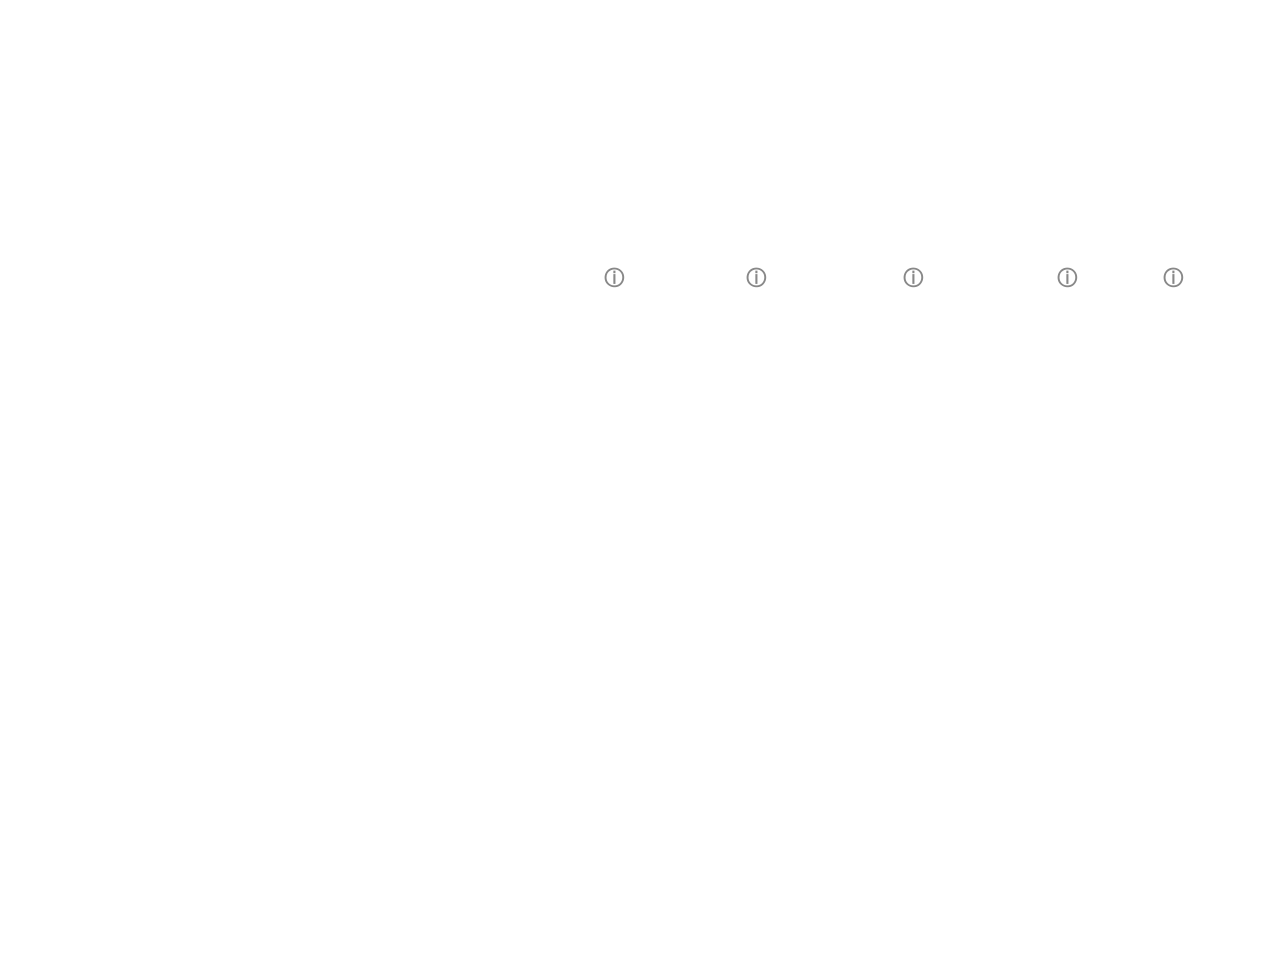
==== pages/rankings.html @ 78a97f31 "finish the ranking and profile" ====
<!DOCTYPE html>
<html lang="en">
<head>
    <title>Premier Speedcubing League</title>
    <meta charset="utf-8" /> 
    <link rel="stylesheet" href="../styles.css">
    <link rel="stylesheet" href="../styles/rankings.css">
    <script src="../scripts/rankings.js"></script>
    <link rel="icon" href="/assets/images/favicon.ico">
</head>
<body>
    <!-- nav bar -->
    <div id="navbar"></div>
    <!---->

    <section class="rankings-section">
    <h1 class="title fade-down">Rankings</h1>
    <div class="table">
        <div class="row header">
        <div id="position">#</div>
        <div class="stats">
            <div class="player">PLAYER</div>

            <div class="stat">
            BEST
            <span class="tooltip">
                <i class="info-icon">ⓘ</i>
                <span class="tooltip-text">Fastest single solve time</span>
            </span>
            </div>

            <div class="stat">
            MEAN
            <span class="tooltip">
                <i class="info-icon">ⓘ</i>
                <span class="tooltip-text">Average of all matches played</span>
            </span>
            </div>

            <div class="stat">
            ELIM MEAN
            <span class="tooltip">
                <i class="info-icon">ⓘ</i>
                <span class="tooltip-text">Average solve when set elimination is possible</span>
            </span>
            </div>

            <div class="stat">
            VARIANCE
            <span class="tooltip">
                <i class="info-icon">ⓘ</i>
                <span class="tooltip-text">Consistency across solves</span>
            </span>
            </div>

            <div class="stat">
            W/L
            <span class="tooltip">
                <i class="info-icon">ⓘ</i>
                <span class="tooltip-text">Win to loss ratio</span>
            </span>
            </div>
        </div>
        </div>
    </div>
    </section>

    <script src="/scripts/navbar.js"></script>
    <script src="/scripts/footer.js"></script>
</body>
</html>
---- styles.css ----
/******************

base

******************/

* {
    margin: 0;
    box-sizing: border-box;
}

@font-face {
    font-family: 'Garet';
    src: url("assets/fonts/Garet-Book.ttf");
}

@font-face {
    font-family: 'Gontserrat-Light';
    src: url("assets/fonts/Gontserrat-Light.ttf");
}

@font-face {
    font-family: 'Gontserrat-SemiBold';
    src: url("assets/fonts/Gontserrat-SemiBold.ttf");
}

@font-face {
    font-family: 'Xolonium-Regular';
    src: url("assets/fonts/Xolonium-Regular.ttf");
}

@font-face {
    font-family: 'title-font';
    src: url("assets/fonts/Helmet-Regular.ttf");
}

body {
    color: white;
    background-image: url("assets/images/void_background.jpg");
    background-attachment: fixed;
    background-repeat: no-repeat;
    background-size: cover;
    font-family: 'Garet', Helvetica, Arial, sans-serif;
    padding: 0;
    min-height: 100vh;
    display: flex;
    flex-direction: column;

    margin-top: 75px; /* to account for the fixed navbar */
}

html {
    scroll-behavior: smooth;
}

.footer-page {
    background-image: url("assets/images/gray_void_background.jpg");
}

h1, h2, h3 {
    padding: 0;
    margin: 0;
}

a {
    color: #77aaff;
}

.title {
    font-family: 'title-font', 'Gontserrat-SemiBold', Helvetica, Arial, sans-serif;
    font-size: 6rem;
    text-align: center;
    padding: 0;
    background-clip: text;
    -webkit-background-clip: text;
    text-transform: uppercase;
}

.mini-title {
    font-family: 'title-font', Helvetica, Arial, sans-serif;
    font-size: 3rem;
    text-align: center;
    padding: 0;
    background-clip: text;
    -webkit-background-clip: text;
    text-transform: uppercase;
}

.fade-up {
    animation: fadeUp ease 1s;
    animation-iteration-count: 1;
    animation-fill-mode: forwards;
}

@keyframes fadeUp{
    0% {
        opacity: 0;
        transform: translateY(30px)
    }

    100% {
        opacity: 1;
        transform: translateY(0)
    }
}

.fade-down {
    animation: fadeDown ease 1s;
    animation-iteration-count: 1;
    animation-fill-mode: forwards;
}

@keyframes fadeDown{
    0% {
        opacity: 0;
        transform: translateY(-30px)
    }

    100% {
        opacity: 1;
        transform: translateY(0)
    }
}




/******************

navigation bar

******************/

nav .logo a {
    padding: 10px;
}

nav {
    color: white;
    background:  #000000;
    padding-inline: 10px;
    margin: 0;
    text-align: left;
    font-weight: bolder;
    display: flex;
    justify-content: space-between;

    /* nav bar sticks to top of page */
    position: fixed;
    top: 0;
    left: 0;
    width: 100%;
    z-index: 1000;

    /* shadow below navbar */
    box-shadow: 0 4px 6px rgba(0,0,0,0.2);
}

nav a:link,
nav a:visited {
    text-decoration:none;
    color: inherit;
}

nav ul {
    display: flex;
    align-items: center;
    list-style-type: none;
    padding: 0;
    height: 100%;
}

nav ul li {
    display: inline-block;
    margin: 0;
    padding: 0;
}

nav a {
    display: block;
    padding: 20px;
    margin: 0;
    line-height: 24px;
    height: 75px;
    display: flex;
    align-items: center;
}


nav ul li:not(.logo) a:hover {
    background: white;
    font-weight: bold;
    color: #191919;
    border-bottom: none;
}

.menu-btn {
    display: none;
}

.dropdown {
    position: relative;
}

.dropdown-content {
    display: none;
    position: absolute;
    background-color: #000000;
    z-index: 3;
}

.dropdown-content a {
    width: 130px;
}

.dropdown-content a:hover {
    width: 130px; /* TODO figure out how to make this not magic */
}

.dropdown:hover .dropdown-content {
    display: block;
}



/******************

header and banner

******************/


.banner {
    position: relative;
    margin: 0;
    height: 800px;
    padding: 0;
    overflow: hidden;
}



#banner-tint {
    position: absolute;
    top: 0%;
    width: 100%;
    height: 100%;
    background-size: cover;
    background-position: center;
    -webkit-mask-image: linear-gradient(to bottom, black 70%, transparent 100%);
    mask-image: linear-gradient(to bottom, black 70%, transparent 100%);
    -webkit-mask-repeat: no-repeat;
    mask-repeat: no-repeat;
    z-index: -1;
}

.banner-image {
    position: absolute;
    top: 0%;
    width: 100%;
    height: 100%;
    background-size: cover;
    background-position: center;
    -webkit-mask-image: linear-gradient(to bottom, black 70%, transparent 100%);
    mask-image: linear-gradient(to bottom, black 70%, transparent 100%);
    -webkit-mask-repeat: no-repeat;
    mask-repeat: no-repeat;
    /* ensure tymon stays in frame */
    background-position: left;
    background-image: url("assets/images/banner1.jpg");
    z-index: -100;
    opacity: .6
}



.banner h2 {
    position: absolute;
    text-align: center;
    width: 100%;
    color: #ffffff
}

.landing {
    padding-top: 80px;
    color: white;
    font-size: 8rem;
}

#landing-buttons{
    display: flex;
    padding-top: 7.5%;
    justify-content: space-between;
    align-items: baseline;
    flex-wrap: wrap;
    margin-left: 20%;
    margin-right: 20%;
}

.banner .button-link{
    padding: 20px 30px;
    border-radius: 10px;
    background-color: #0018a3ce;
    color: #ffffff;
    border: none;
    text-align: center;
    font-size: 3rem;
    font-family: 'title-font';
    cursor: pointer;
    text-decoration: none;

    flex: 1 1 calc(50% - 40px); 
    max-width: calc(50% - 40px); 
    box-sizing: border-box; 
}



/******************

PSL info

******************/
.psl-info {
    display: flex;
    justify-content: space-between; 
    align-items: center;
    flex-wrap: wrap;
}

#info {
    flex: 1;
}



/******************

Upcoming Events Figures

******************/
section.events { 
    padding: 80px;
    background: black;
}


.event-figs {
    padding-top: 60px;
    display: flex;
    justify-content: space-between; 
    align-items:baseline;
    flex-wrap: wrap;
}

.event-figs figure {
    margin: 10px;
    text-align: center;
    flex: 1; 
    filter: drop-shadow(3px 3px 3px #000000);
}

.event-figs figure:not(.tbd-event) img:hover {
    outline:5px solid #2522FF;
    cursor: pointer;
}

.event-figs img {
    max-width: 300px;
    max-height: 300px; 
    height: auto;
}

.event-figs figure figcaption {
    font-size: 2rem;
}



/******************

Event popup

******************/

.popup {
    display: none;
    position: fixed;
    top: 0;
    left: 0;
    width: 100%;
    height: 100%;
    background: rgba(0, 0, 0, 0.8);
    z-index: 1000;
}

.popup-content {
    display: flex;
    width: 80%;
    max-width: 800px;
    background: #222222;
    padding: 20px;
    border-radius: 10px;
    position: absolute;
    top: 50%;
    left: 50%;
    transform: translate(-50%, -50%);
}

.close-btn {
    position: absolute;
    top: 10px;
    right: 20px;
    font-size: 4rem;
    cursor: pointer;
}

.popup-left {
    width: 50%;
    padding-right: 20px;
}

.popup-right {
    width: 50%;
    display: flex;
    flex-direction: column;
    justify-content: center;
    color: white;
    align-items: center;
}

#popup-image {
    width: 100%;
    height: auto;
}

#popup-title {
    font-size: 2rem;
    margin-bottom: 10px;
}

#popup-description {
    font-size: 1rem;
}

#popup-button {
    margin-top: 20px;
    padding: 10px 20px;
    border-radius: 10px;
    background-color: #2522FF;
    color: white;
    border: none;
    text-align: center;
    font-size: 1.5rem;
    font-family: Gontserrat-Semibold;
    cursor: pointer;
}




/******************

Event Info Page

******************/

.event-info{
    display: flex;
    justify-content: space-between; 
    align-items: center;
    flex-wrap: wrap;
    padding: 10px 5% 10px 5%;
}

/* specific location backgrounds*/
#san-diego {background-image:url("assets/images/ucsd-event.jpg");}
#michigan {background-image:url("assets/images/michigan-event.jpg");}
#vegas {background-image:url("assets/images/vegas-event.jpg");}

.event-info h2{
    text-align: center;
    line-height: 200%;
    padding-top: 60px;
    font-size: 1.5rem;
    color: #bbbbbb;
    filter: drop-shadow(0px 0px 4px black);
}

.event-info .event-details #event-reg-list {
    list-style-type: none;
}

.event-info .event-details {
    padding-top: 1%;
    text-align: left;
}


#info {
    flex: 1;
}

/* entire section for both schedule and broadcast*/
.schedule {
    padding: 2% 20% 5% 20%;
}

.schedule .title {
    padding: 2%;
}

/* css of the schedule table specifically */
#schedule-table {
    border-collapse: collapse;
    width: 100%;
    text-align: center;
    font-size: 1rem;
    color: #ffffff
}

#schedule-table th, #schedule-table td{
    border: 1px solid #ddd;
    padding: 10px;
}

#schedule-table th {
    background-color: #440000;
    color: white;
    font-weight: bold;
}

#schedule-table tr:nth-child(even) {
    background-color: #303030;
}

#schedule-table tr:nth-child(odd) {
    background-color: #191919;
}

#schedule-table tr:hover {
    background-color: #a00000;
    color: #F1CF11;
}

#psl-logo{
    max-width: 25%;
}



/******************

Sponsors Page

******************/


.partners {
    padding-top: 60px;
    display: flex;
    justify-content: space-between; 
    align-items: center;
    flex-wrap: wrap;
}


.partners figure {
    margin: 10px;
    text-align: center;
    flex: 1; 
    filter: drop-shadow(3px 3px 3px #000000);
}

.partners img {
    max-width: 400px; 
    max-height: 400px;
    height: auto; 
    border-radius: 25px;
}

/* ensure non-square logos render as square like the others */
.partners img.square-logo {
    width: 400px;
    height: 400px;
    object-fit: contain;
    background: #000; /* optional backdrop to match site theme */
}

.partners img:hover {
    outline:5px solid #0080ff;
}

.partners figure figcaption {
    font-size: 2rem;
    font-family: 'title-font';
    text-transform: uppercase;
}



/******************

Default section template

******************/

section.textsection {
    padding:80px;
}

section.textsection h2{
    text-align: center;
    padding-left: 100px;
    padding-right: 100px;
    line-height: 200%;
    padding-top: 60px;
    font-size: 1.5rem;
    color: #bbbbbb
}

section.textsection.leftsection h2 {
    text-align: left;
}

.mini-title.leftsection {
    text-align: left;
    padding-left: 100px;
}

section.lightsection {
    background-color: black;
}

/* bold and also changes font color */
b {
    color: #ffffff;
    font-family: Gontserrat-SemiBold, Helvetica, Arial, sans-serif;
}

strong {
    font-family: Gontserrat-SemiBold, Helvetica, Arial, sans-serif;
}

.videos {
    display: block;
    margin:0 auto;
    text-align:center;
}


/******************

Footer

******************/

footer {
    background-color: black;
    margin: 0;
    margin-top: auto;
    padding: 50px;
    color: #bbb;
}

footer ul {
    display: flex;
    list-style-type: none;
    padding: 0;
    align-items: center;
}

footer ul li {
    display: inline-block;
    margin: 0;
    padding: 0 50px 0 0;
}

footer ul li a {
    color: #bbb;
    text-decoration: none;
}

footer ul li a:hover {
    color: white;
    text-decoration: underline;
    text-decoration-color: #2522FF;
    text-underline-offset: 20%;
}

footer .socials {
    display: inline-block;
    align-items: center;
    width: 24px;
    height: 24px;
    background-size: contain;
    background-repeat: no-repeat;
    background-position: center;
    text-indent: -99999px; /* hide the footer text */
    overflow: hidden;
}

footer .socials:hover {
    filter: invert(30%) sepia(90%) saturate(5000%) hue-rotate(190deg) brightness(90%) contrast(100%);
}

#insta { background-image: url("assets/images/instagram_logo.png"); }
#youtube { background-image: url("assets/images/youtube_logo.png"); }
#tiktok { background-image: url("assets/images/tiktok_logo.png"); }
#twitter { background-image: url("assets/images/x_logo.png"); }
#linkedin { background-image: url("assets/images/linkedin_logo.png"); }
#discord { background-image: url("assets/images/discord_logo.png"); }




/******************

Responsive design for Mobile

*******************/

@media screen and (max-width: 1800px) {
    .event-figs img{
        max-width: 400px;
        max-height: 400px;
    }
}

/* breakpoint to make psl info look goofy */
@media screen and (max-width: 1500px) {
    .psl-info {
        display: inline-block;
    }

    #trailer {
        text-align: center;
        margin-top: 5%;
    }
    #banner-tagline{
        padding-top: 50px;
    }

    #landing-buttons {
        margin-left: 12.5%;
        margin-right: 12.5%;
    }
}

/* banner breakpoint */
@media screen and (max-width: 1350px) {


    section.textsection h2 {
        padding: 10px;
    }
    .mini-title.leftsection {
        padding-left: 10px;
    }

    .banner .button-link{
        font-size: 2rem;
    }
}

@media screen and (max-width: 1050px) {
    .event-figs img {
        max-width: 600px;
        max-height: 600px;
    }
    #banner-tagline {
        padding-top: 200px;
    }

    footer ul {
        flex-direction: column;
        align-items: flex-start;
    }

    footer ul li {
        padding: 5px;
    }
}

@media screen and (max-width: 900px) {
    body {
        margin-top: 0; /* remove margin for fixed navbar */;
    }
    .main-nav {
        display: none;
        flex-direction: column;
        justify-content: center;    /* Center items horizontally */
        align-items: center;        /* Center items vertically (optional, for vertical centering) */
        padding-top: 30px ;
    }

    .menu-btn {
        display: flex;
        justify-content: center;
        width: 60px;
        height: 60px;
        position: absolute;
        top: 20px;
        left: 20px;
        z-index: 2000;
    }

    nav ul {
        flex-direction: column;
        align-items: center;
        padding-top: 0px;
        margin: 0;
    }

    nav ul li {
        text-align: center;
        align-items: center;
    }

    nav ul li a {
        margin: 0;
        padding: 10px;
        align-items: center;
        height: 50px;
    }
    
    .landing {
        font-size: 6rem;
    }

    #landing-buttons {
        margin-left: 12%;
        margin-right: 12%;
    }
}

@media screen and (max-width: 800px) {
    .event-figs img {
        max-width: 400px;
        max-height: 400px;
    }

    
    #popup-title {
        font-size: 1.5rem;
        margin-bottom: 10px;
    }


}

@media screen and (max-width: 600px) {
    .title {
        font-size: 4rem;
    }
}


.glass {
    background: rgba(255, 255, 255, 0.1);
    box-shadow: 0 4px 30px rgba(0, 0, 0, 0.2);
    backdrop-filter: blur(10px);
    -webkit-backdrop-filter: blur(10px);
}


.hover.glass:hover {
    background: rgba(255,255,255,0.2);
    box-shadow: 0 4px 16px rgba(0,0,0,0.15);
    transition: background 0.2s, box-shadow 0.2s;
    cursor: pointer;
}

.dark {
    color: rgb(127, 127, 127);
}
---- styles/rankings.css ----
.table {
  display: flex;
  flex-direction: column;
  gap: 10px;
  max-width: 1500px;
}

.row {
    display: grid;
    grid-template-columns: 20px 1fr;
    gap: 30px;   
}


.rankings-section {
    display: flex;
    flex-direction: column;
    align-items: center;
    padding: 50px;
}
.stats {
    display: grid;
    text-align: center;
    padding: 15px;
    grid-template-columns: 3fr 1fr 1fr 1fr 1fr 1fr;
    gap: 5px
}

.row.header, .rank {
    font-size: 1.5rem;
    display: flex;
    align-items: center;
    justify-content: center;
}

.best-solve {
    display: flex;
    flex-direction: row;
    gap: 10px;
    align-items: center;
    justify-content: center;
}

.link {
    width: 25px;
}

.link a {
    width: 100%;
    display: flex;
    align-items: center;
    justify-content: center;
}
.rank {
font-family: 'title-font', 'Gontserrat-SemiBold', Helvetica, Arial, sans-serif;
font-size: 40px;
}
.row .player, .stat div .player {
    justify-content: left;
    color: white;
}


#position {
    display: flex;
    align-items: center;
}

.stats div {
    display: flex;
    align-items: center;
    justify-content: center;
}

.row.header div {
    font-family: title-font, Gontserrat-SemiBold, Helvetica, Arial;
    font-weight: 700;

}

.row.data .player {
    font-weight: 700;
    font-size: 20px;
}
.table {
    font-weight: 700;
}

.win {
    color:rgba(62, 229, 62);
}

.loss {
    color:rgba(236, 64, 64)
}

/* TOOL TIP  */

.info-icon {
  font-style: normal;
  cursor: pointer;
  color: #888;
}

.tooltip {
  position: relative;
  display: inline-block;
  margin-left: 5px;
  font-size: 20px;
}

.tooltip-text {
    visibility: hidden;
    text-align: left;
    position: absolute;
    z-index: 1;
    bottom: 125%; /* position above */
    left: 50%;
    transform: translateX(-50%);
    width: max-content;
    max-width: 300px;
    opacity: 0;
    transition: opacity 0.2s;
    font-size: 16px;
    line-height: 1.4;
    text-align: center;
    border-radius: 3px;
    background: rgba(255, 255, 255, 0.1);
    box-shadow: 0 4px 30px rgba(0, 0, 0, 0.2);
    backdrop-filter: blur(10px);
    padding: 10px;

}

.tooltip:hover .tooltip-text {
  visibility: visible;
  opacity: 1;
}
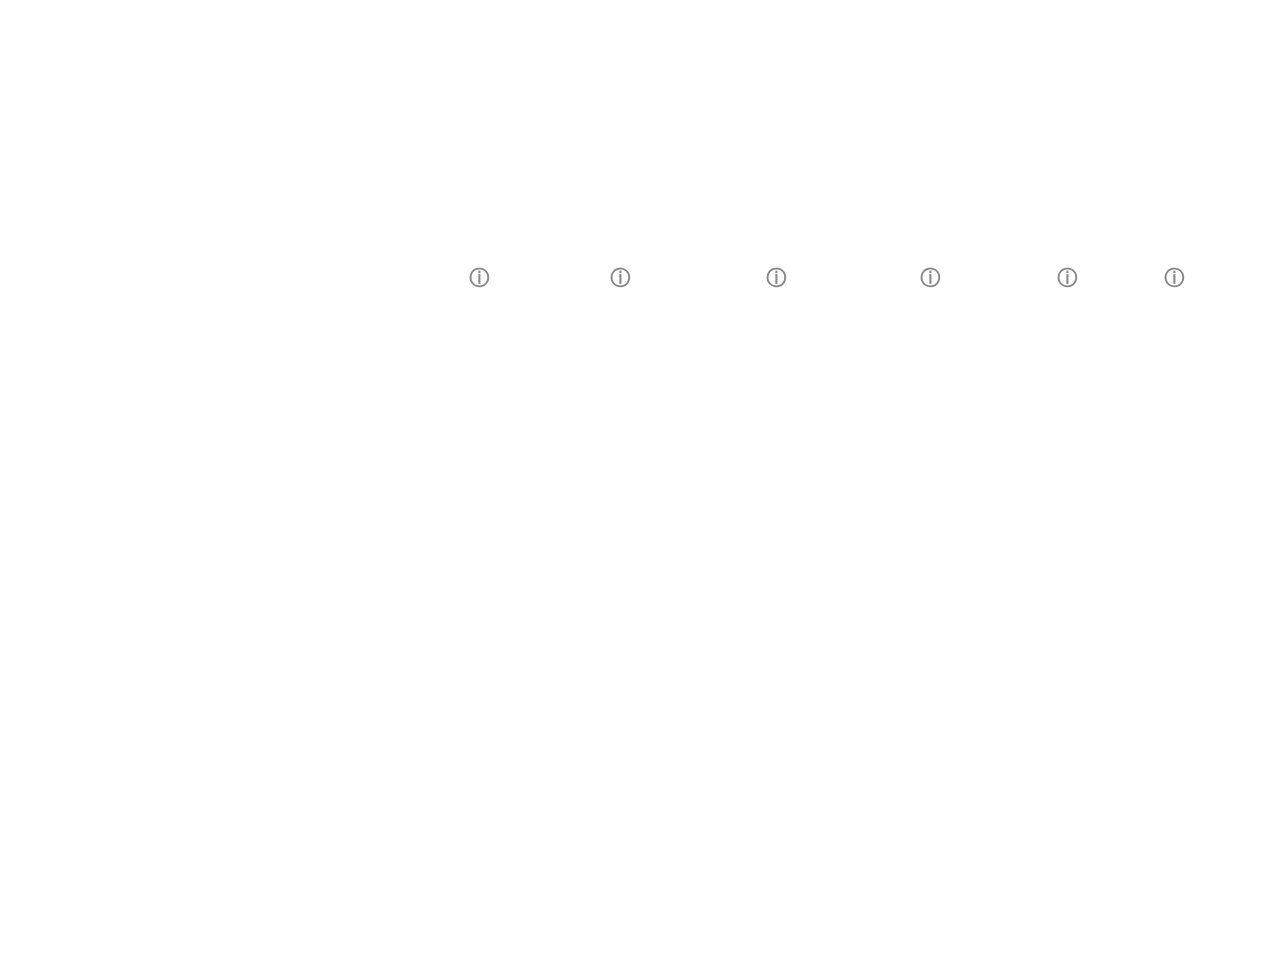
==== commit 156786b1: "Error rate" ====
--- a/pages/rankings.html
+++ b/pages/rankings.html
@@ -54,10 +54,18 @@
             </div>
 
             <div class="stat">
-            W/L
+            ERROR RATE
             <span class="tooltip">
                 <i class="info-icon">ⓘ</i>
-                <span class="tooltip-text">Win to loss ratio</span>
+                <span class="tooltip-text">Percent of solves with any penalty</span>
+            </span>
+
+            </div>
+            <div class="stat">
+            W-L
+            <span class="tooltip">
+                <i class="info-icon">ⓘ</i>
+                <span class="tooltip-text">Set wins and losses</span>
             </span>
             </div>
         </div>
--- a/styles/rankings.css
+++ b/styles/rankings.css
@@ -22,7 +22,7 @@
     display: grid;
     text-align: center;
     padding: 15px;
-    grid-template-columns: 3fr 1fr 1fr 1fr 1fr 1fr;
+    grid-template-columns: 2fr 1fr 1fr 1fr 1fr 1fr 1fr;
     gap: 5px
 }
 
